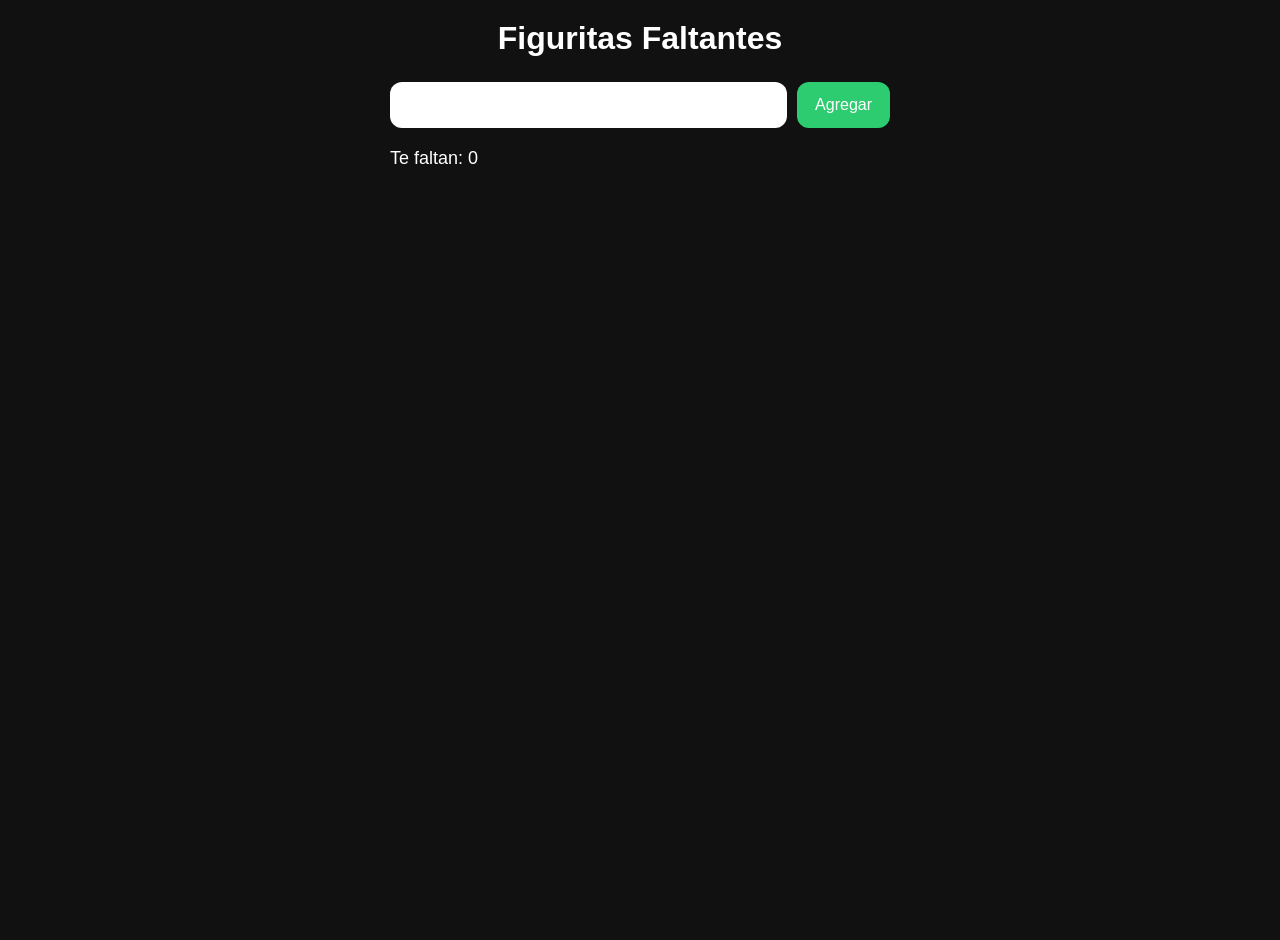
==== index.html @ f7ebc5f9 "Update index.html" ====
<!DOCTYPE html>
<html lang="es">
<head>

	<meta charset="UTF-8">

	<meta
		name="viewport"
		content="width=device-width, initial-scale=1.0"
	>

	<title>Figuritas</title>

	<link rel="manifest" href="manifest.json">

	<link
		rel="stylesheet"
		href="style.css"
	>

	<meta
		name="theme-color"
		content="#111111"
	>

</head>

<body>

	<div class="container">

		<div class="top-bar">

			<h1>Figuritas Faltantes</h1>

			<div class="input-area">

				<input
					type="text"
					id="figuritaInput"
					placeholder=" "
					autocomplete="off"
				>

				<button id="agregarBtn">
					Agregar
				</button>

			</div>

			<div class="stats">

				Te faltan:
				<span id="contador">0</span>

			</div>

		</div>

		<div class="lista-container">

			<ul id="listaFiguritas"></ul>

		</div>

	</div>

	<script src="storage.js"></script>

	<script src="ui.js"></script>

	<script src="app.js"></script>

</body>
</html>
---- style.css ----
* {
	margin: 0;
	padding: 0;
	box-sizing: border-box;
	font-family: Arial, sans-serif;
}

body {
	background: #111;
	color: white;
	min-height: 100vh;
	padding: 20px;
}

.container {
	max-width: 500px;
	margin: auto;
	height: 100vh;

	display: flex;
	flex-direction: column;
}

h1 {
	text-align: center;
	margin-bottom: 25px;
}

.top-bar {
	position: sticky;
	top: 0;

	background: #111;

	padding-bottom: 15px;

	z-index: 100;
}

.input-area {
	display: flex;
	gap: 10px;
	margin-bottom: 20px;
}

input {
	flex: 1;
	padding: 14px;
	border: none;
	border-radius: 12px;
	font-size: 16px;
	outline: none;
}

button {
	padding: 14px 18px;
	border: none;
	border-radius: 12px;
	background: #2ecc71;
	color: white;
	font-size: 16px;
	cursor: pointer;
}

button:hover {
	opacity: 0.9;
}

.stats {
	margin-bottom: 20px;
	font-size: 18px;
}

.lista-container {
	flex: 1;
	overflow-y: auto;
}

ul {
	list-style: none;
	display: flex;
	flex-direction: column;
	gap: 10px;
}

.item {
	background: #1e1e1e;
	padding: 14px;
	border-radius: 12px;

	display: flex;
	justify-content: space-between;
	align-items: center;
}

.delete-btn {
	background: #e74c3c;
	padding: 8px 12px;
	font-size: 14px;
}
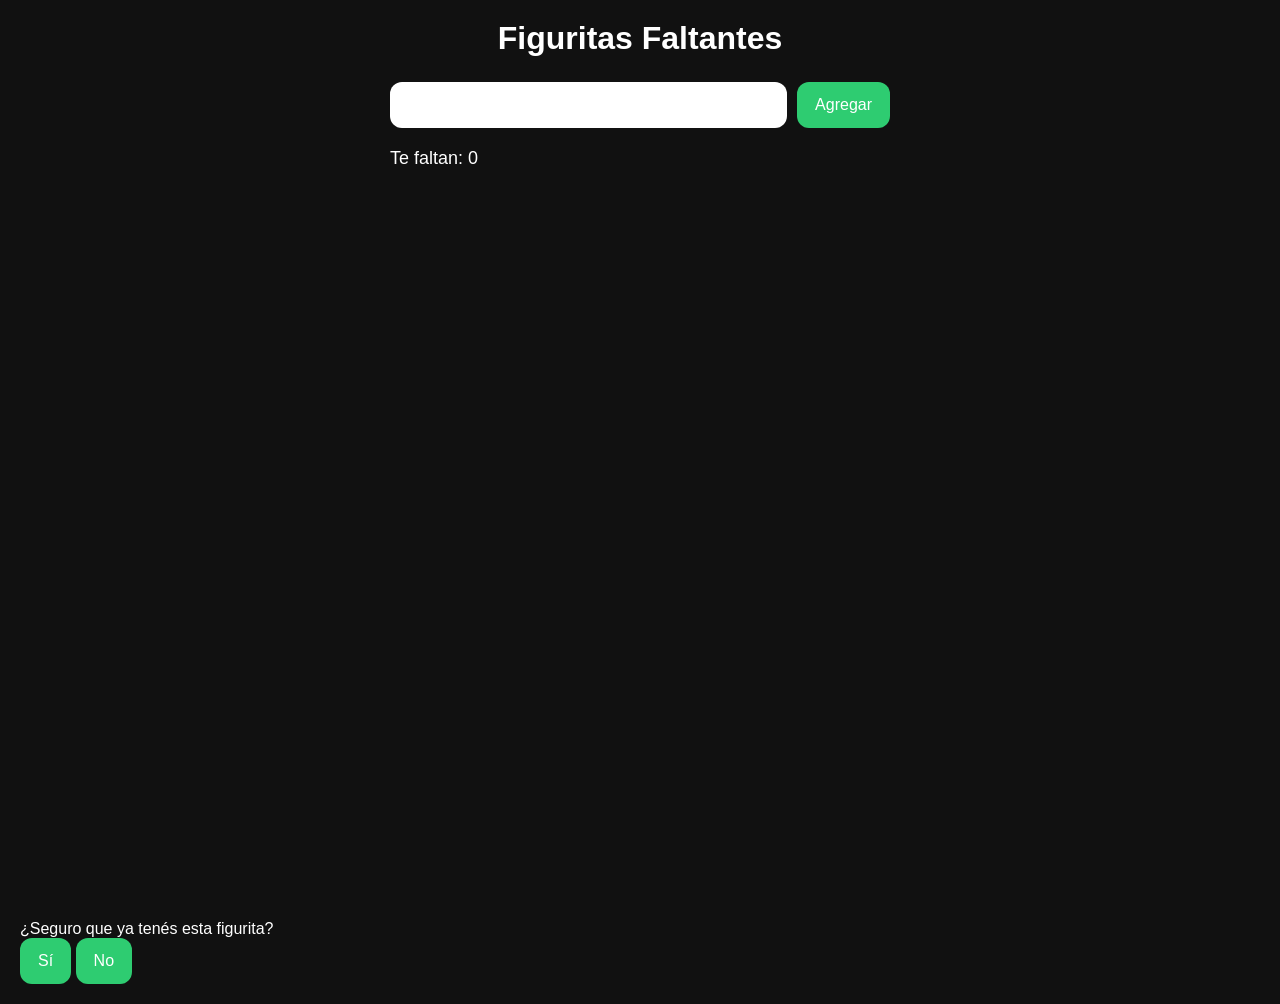
==== commit d28f8f0c: "Update index.html" ====
--- a/index.html
+++ b/index.html
@@ -65,6 +65,30 @@
 
 	</div>
 
+		<div id="modalConfirmacion" class="modal oculto">
+
+		<div class="modal-contenido">
+
+			<p>
+				¿Seguro que ya tenés esta figurita?
+			</p>
+
+			<div class="modal-botones">
+
+				<button id="confirmarSi">
+					Sí
+				</button>
+
+				<button id="confirmarNo">
+					No
+				</button>
+
+			</div>
+
+		</div>
+
+	</div>
+	
 	<script src="storage.js"></script>
 
 	<script src="ui.js"></script>
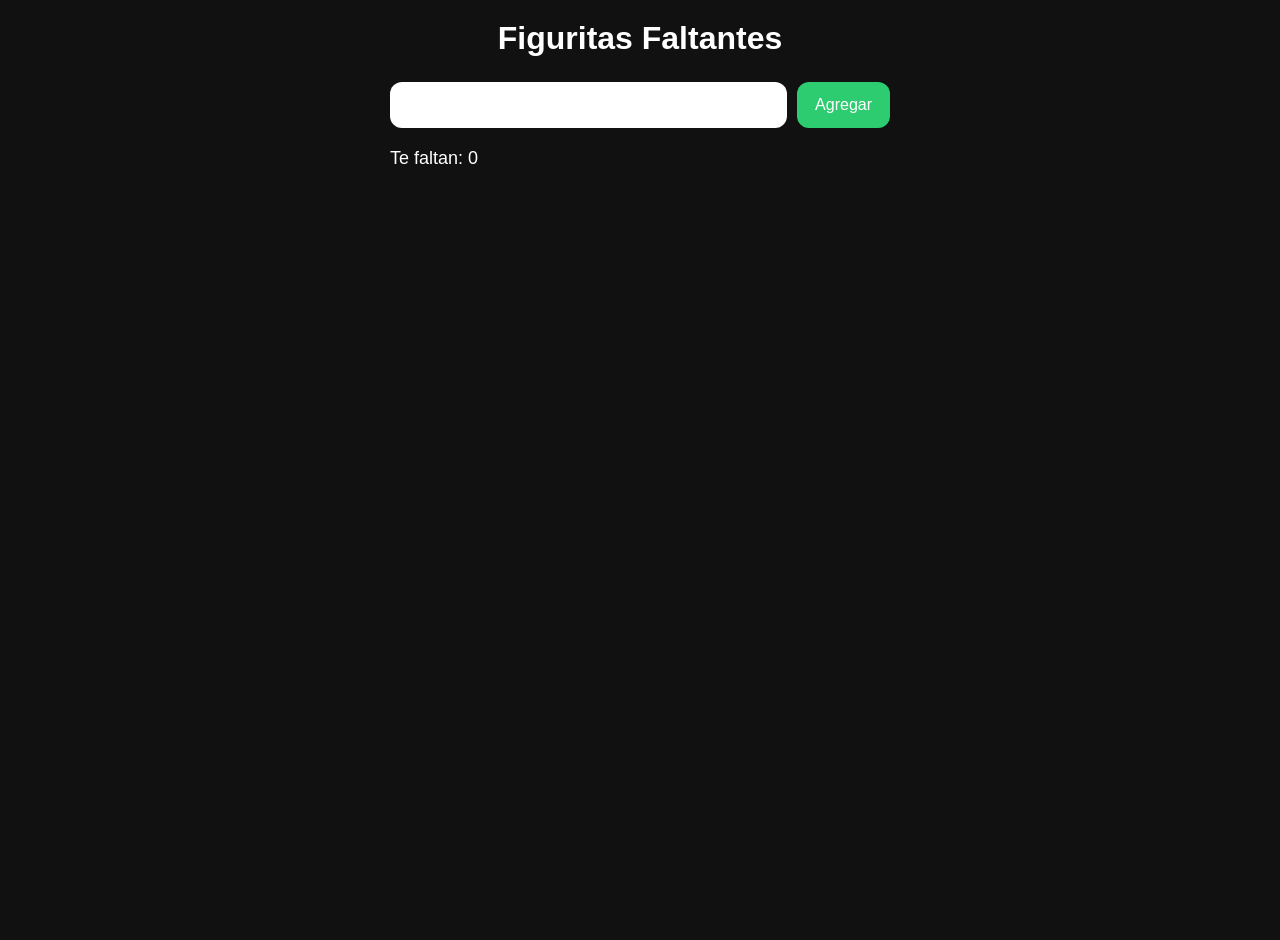
==== commit 140e1055: "Update index.html" ====
--- a/index.html
+++ b/index.html
@@ -1,5 +1,6 @@
 <!DOCTYPE html>
 <html lang="es">
+
 <head>
 
 	<meta charset="UTF-8">
@@ -65,12 +66,15 @@
 
 	</div>
 
-		<div id="modalConfirmacion" class="modal oculto">
+	<div
+		id="modalConfirmacion"
+		class="modal oculto"
+	>
 
 		<div class="modal-contenido">
 
 			<p>
-				¿Seguro que ya tenés esta figurita?
+				¿Estas seguro?
 			</p>
 
 			<div class="modal-botones">
@@ -88,7 +92,7 @@
 		</div>
 
 	</div>
-	
+
 	<script src="storage.js"></script>
 
 	<script src="ui.js"></script>
--- a/style.css
+++ b/style.css
@@ -98,3 +98,55 @@
 	padding: 8px 12px;
 	font-size: 14px;
 }
+
+.modal {
+	position: fixed;
+	inset: 0;
+
+	background: rgba(0, 0, 0, 0.7);
+
+	display: flex;
+	justify-content: center;
+	align-items: center;
+
+	z-index: 9999;
+}
+
+.oculto {
+	display: none;
+}
+
+.modal-contenido {
+	background: #1e1e1e;
+
+	padding: 25px;
+
+	border-radius: 18px;
+
+	width: 90%;
+	max-width: 320px;
+
+	text-align: center;
+}
+
+.modal-contenido p {
+	font-size: 18px;
+	margin-bottom: 20px;
+}
+
+.modal-botones {
+	display: flex;
+	gap: 10px;
+}
+
+.modal-botones button {
+	flex: 1;
+}
+
+#confirmarSi {
+	background: #2ecc71;
+}
+
+#confirmarNo {
+	background: #e74c3c;
+}
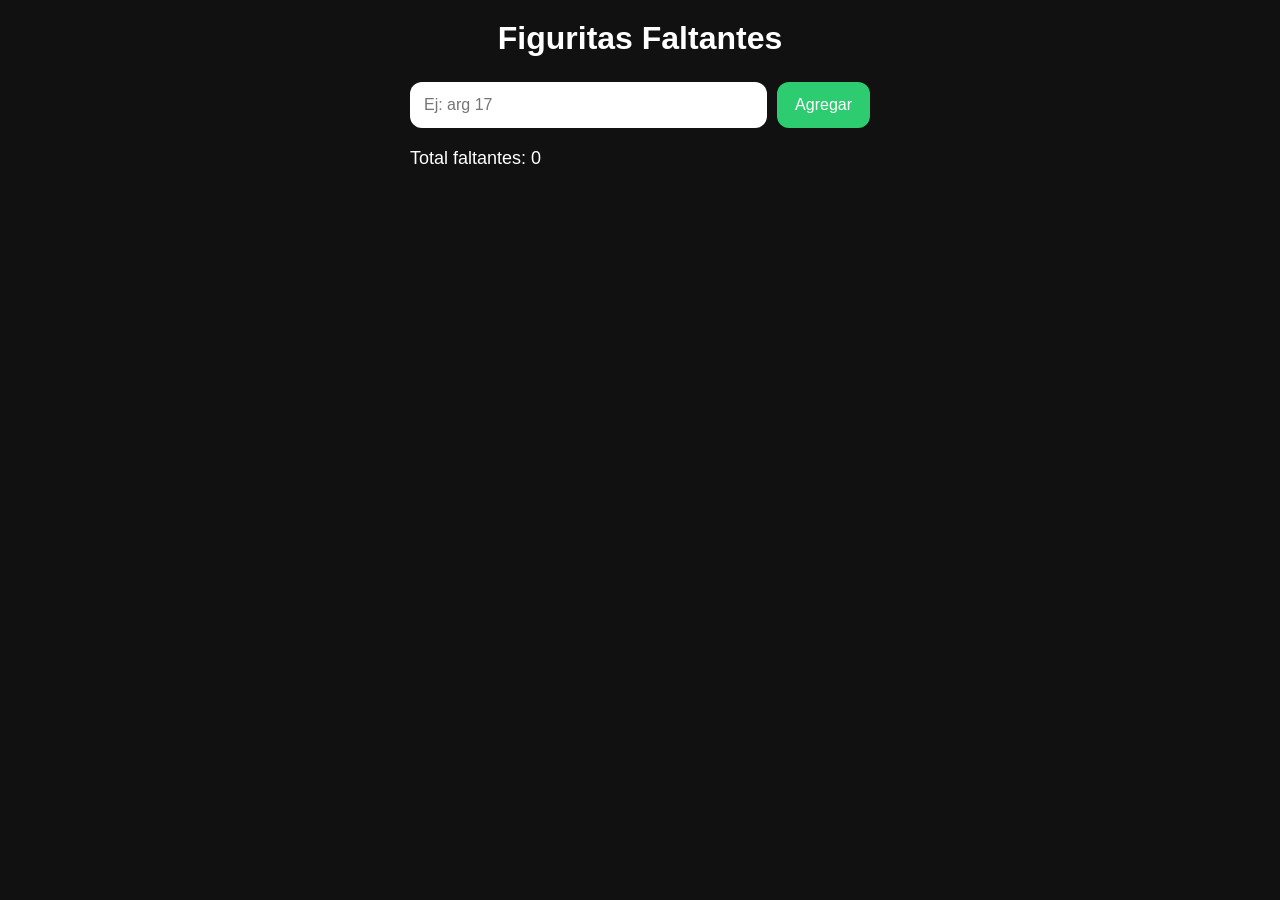
==== commit bbade925: "Update index.html" ====
--- a/index.html
+++ b/index.html
@@ -39,7 +39,7 @@
 				<input
 					type="text"
 					id="figuritaInput"
-					placeholder=" "
+					placeholder="Ej: arg 17"
 					autocomplete="off"
 				>
 
@@ -51,7 +51,7 @@
 
 			<div class="stats">
 
-				Te faltan:
+				Total faltantes:
 				<span id="contador">0</span>
 
 			</div>
@@ -74,7 +74,7 @@
 		<div class="modal-contenido">
 
 			<p>
-				¿Estas seguro?
+				¿Seguro que ya tenés esta figurita?
 			</p>
 
 			<div class="modal-botones">
--- a/style.css
+++ b/style.css
@@ -8,22 +8,18 @@
 body {
 	background: #111;
 	color: white;
-	min-height: 100vh;
-	padding: 20px;
+	height: 100vh;
+	overflow: hidden;
 }
 
 .container {
 	max-width: 500px;
 	margin: auto;
+
 	height: 100vh;
 
 	display: flex;
 	flex-direction: column;
-}
-
-h1 {
-	text-align: center;
-	margin-bottom: 25px;
 }
 
 .top-bar {
@@ -32,9 +28,14 @@
 
 	background: #111;
 
-	padding-bottom: 15px;
+	padding: 20px;
 
 	z-index: 100;
+}
+
+h1 {
+	text-align: center;
+	margin-bottom: 25px;
 }
 
 .input-area {
@@ -45,20 +46,31 @@
 
 input {
 	flex: 1;
+
 	padding: 14px;
+
 	border: none;
+
 	border-radius: 12px;
+
 	font-size: 16px;
+
 	outline: none;
 }
 
 button {
 	padding: 14px 18px;
+
 	border: none;
+
 	border-radius: 12px;
+
 	background: #2ecc71;
+
 	color: white;
+
 	font-size: 16px;
+
 	cursor: pointer;
 }
 
@@ -67,25 +79,31 @@
 }
 
 .stats {
-	margin-bottom: 20px;
+	margin-bottom: 10px;
 	font-size: 18px;
 }
 
 .lista-container {
 	flex: 1;
 	overflow-y: auto;
+
+	padding: 0 20px 20px 20px;
 }
 
 ul {
 	list-style: none;
+
 	display: flex;
 	flex-direction: column;
+
 	gap: 10px;
 }
 
 .item {
 	background: #1e1e1e;
+
 	padding: 14px;
+
 	border-radius: 12px;
 
 	display: flex;
@@ -95,12 +113,15 @@
 
 .delete-btn {
 	background: #e74c3c;
+
 	padding: 8px 12px;
+
 	font-size: 14px;
 }
 
 .modal {
 	position: fixed;
+
 	inset: 0;
 
 	background: rgba(0, 0, 0, 0.7);
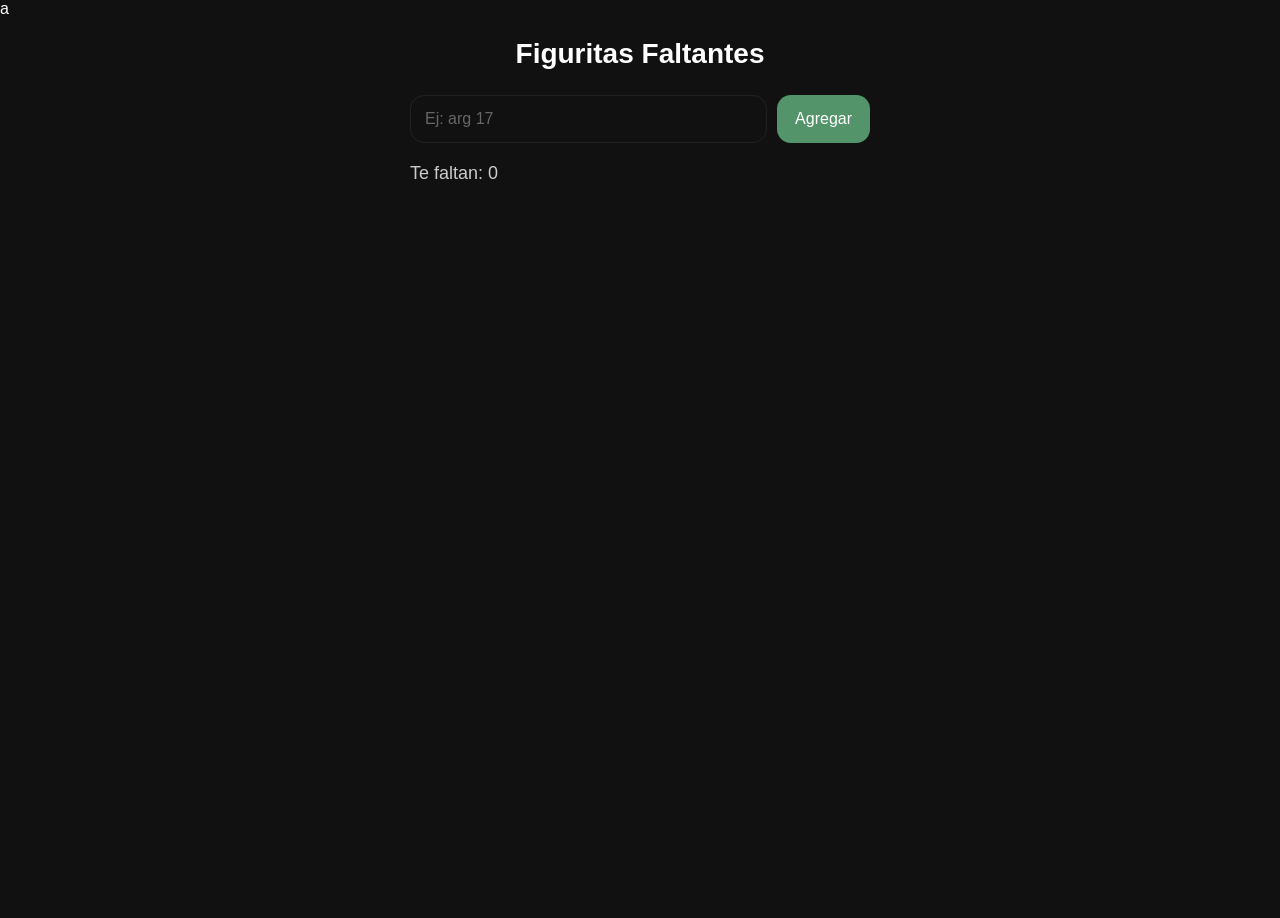
==== commit a411dfca: "Update index.html" ====
--- a/index.html
+++ b/index.html
@@ -1,4 +1,4 @@
-<!DOCTYPE html>
+a<!DOCTYPE html>
 <html lang="es">
 
 <head>
@@ -51,7 +51,7 @@
 
 			<div class="stats">
 
-				Total faltantes:
+				Te faltan:
 				<span id="contador">0</span>
 
 			</div>
@@ -74,7 +74,7 @@
 		<div class="modal-contenido">
 
 			<p>
-				¿Seguro que ya tenés esta figurita?
+				¿Estas seguro?
 			</p>
 
 			<div class="modal-botones">
--- a/style.css
+++ b/style.css
@@ -1,3 +1,7 @@
+html {
+	background: #111;
+}
+
 * {
 	margin: 0;
 	padding: 0;
@@ -8,12 +12,15 @@
 body {
 	background: #111;
 	color: white;
+
 	height: 100vh;
+
 	overflow: hidden;
 }
 
 .container {
 	max-width: 500px;
+
 	margin: auto;
 
 	height: 100vh;
@@ -24,6 +31,7 @@
 
 .top-bar {
 	position: sticky;
+
 	top: 0;
 
 	background: #111;
@@ -31,16 +39,23 @@
 	padding: 20px;
 
 	z-index: 100;
+
+	border-bottom: 1px solid #111;
 }
 
 h1 {
 	text-align: center;
+
 	margin-bottom: 25px;
+
+	font-size: 28px;
 }
 
 .input-area {
 	display: flex;
+
 	gap: 10px;
+
 	margin-bottom: 20px;
 }
 
@@ -49,13 +64,21 @@
 
 	padding: 14px;
 
-	border: none;
-
-	border-radius: 12px;
+	border: 1px solid #222;
+
+	border-radius: 14px;
 
 	font-size: 16px;
 
 	outline: none;
+
+	background: #111;
+
+	color: white;
+}
+
+input::placeholder {
+	color: #666;
 }
 
 button {
@@ -63,15 +86,17 @@
 
 	border: none;
 
-	border-radius: 12px;
-
-	background: #2ecc71;
+	border-radius: 14px;
+
+	background: #54946A;
 
 	color: white;
 
 	font-size: 16px;
 
 	cursor: pointer;
+
+	transition: 0.2s;
 }
 
 button:hover {
@@ -80,11 +105,15 @@
 
 .stats {
 	margin-bottom: 10px;
+
 	font-size: 18px;
+
+	color: #ccc;
 }
 
 .lista-container {
 	flex: 1;
+
 	overflow-y: auto;
 
 	padding: 0 20px 20px 20px;
@@ -94,25 +123,30 @@
 	list-style: none;
 
 	display: flex;
+
 	flex-direction: column;
 
-	gap: 10px;
+	gap: 12px;
 }
 
 .item {
-	background: #1e1e1e;
-
-	padding: 14px;
-
-	border-radius: 12px;
-
-	display: flex;
+	background: #111;
+
+	padding: 16px;
+
+	border-radius: 16px;
+
+	display: flex;
+
 	justify-content: space-between;
+
 	align-items: center;
+
+	border: 1px solid #1c1c1c;
 }
 
 .delete-btn {
-	background: #e74c3c;
+	background: #C26657;
 
 	padding: 8px 12px;
 
@@ -124,10 +158,12 @@
 
 	inset: 0;
 
-	background: rgba(0, 0, 0, 0.7);
-
-	display: flex;
+	background: rgba(0, 0, 0, 0.75);
+
+	display: flex;
+
 	justify-content: center;
+
 	align-items: center;
 
 	z-index: 9999;
@@ -138,25 +174,30 @@
 }
 
 .modal-contenido {
-	background: #1e1e1e;
+	background: #111;
 
 	padding: 25px;
 
-	border-radius: 18px;
+	border-radius: 22px;
 
 	width: 90%;
+
 	max-width: 320px;
 
 	text-align: center;
+
+	border: 1px solid #222;
 }
 
 .modal-contenido p {
 	font-size: 18px;
+
 	margin-bottom: 20px;
 }
 
 .modal-botones {
 	display: flex;
+
 	gap: 10px;
 }
 
@@ -165,9 +206,9 @@
 }
 
 #confirmarSi {
-	background: #2ecc71;
+	background: #54946A;
 }
 
 #confirmarNo {
-	background: #e74c3c;
-}
+	background: #C26657;
+}
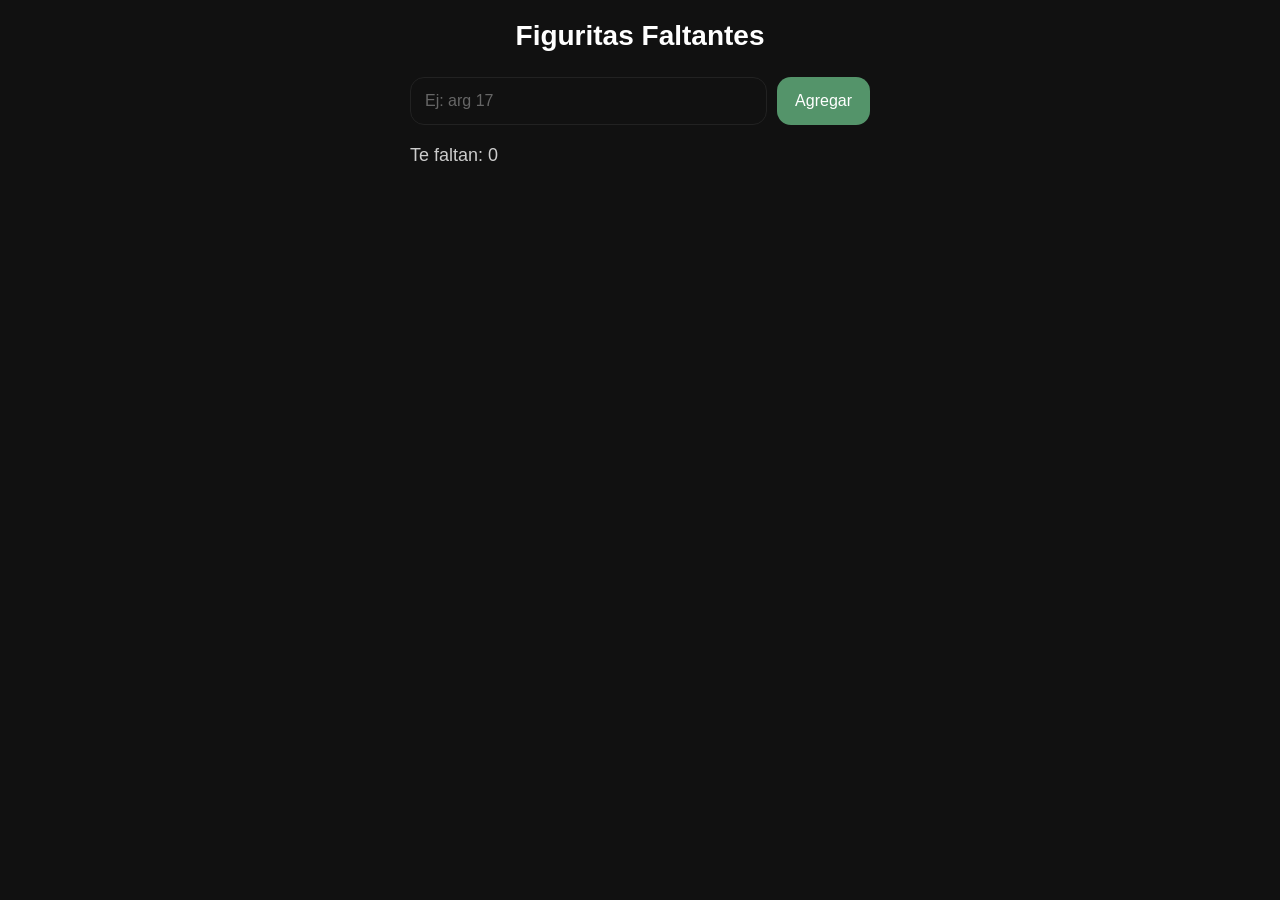
==== commit c198aa64: "Update index.html" ====
--- a/index.html
+++ b/index.html
@@ -1,4 +1,4 @@
-a<!DOCTYPE html>
+<!DOCTYPE html>
 <html lang="es">
 
 <head>
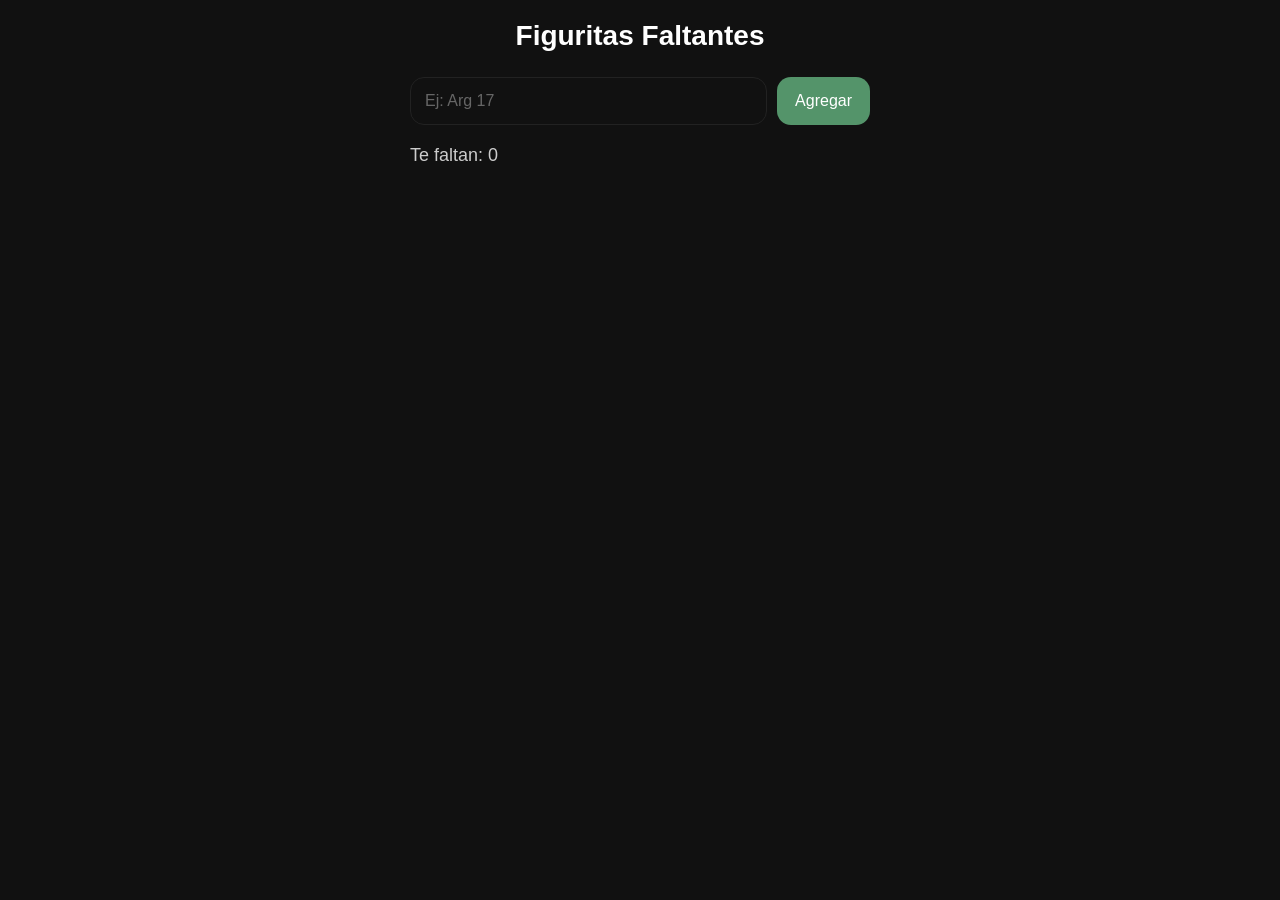
==== commit 424005f1: "Update index.html" ====
--- a/index.html
+++ b/index.html
@@ -39,7 +39,7 @@
 				<input
 					type="text"
 					id="figuritaInput"
-					placeholder="Ej: arg 17"
+					placeholder="Ej: Arg 17"
 					autocomplete="off"
 				>
 
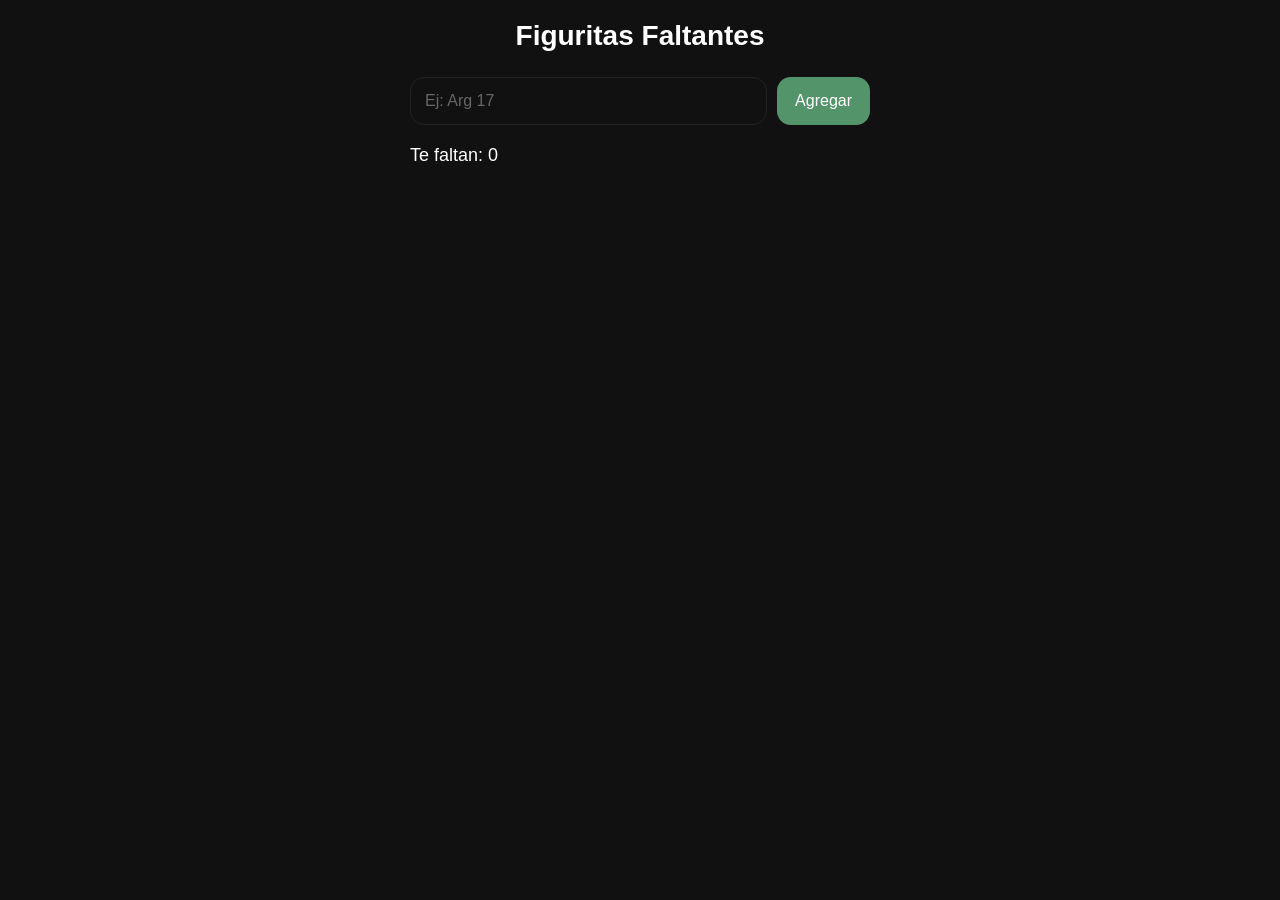
==== commit e88dc8e8: "Update index.html" ====
--- a/index.html
+++ b/index.html
@@ -73,7 +73,7 @@
 
 		<div class="modal-contenido">
 
-			<p>
+			<p id="textoModal">
 				¿Estas seguro?
 			</p>
 
--- a/style.css
+++ b/style.css
@@ -108,7 +108,7 @@
 
 	font-size: 18px;
 
-	color: #ccc;
+	color: #FFF;
 }
 
 .lista-container {
@@ -122,9 +122,10 @@
 ul {
 	list-style: none;
 
-	display: flex;
-
-	flex-direction: column;
+	display: grid;
+
+	grid-template-columns:
+		1fr 1fr;
 
 	gap: 12px;
 }
@@ -143,6 +144,8 @@
 	align-items: center;
 
 	border: 1px solid #1c1c1c;
+
+	min-width: 0;
 }
 
 .delete-btn {
